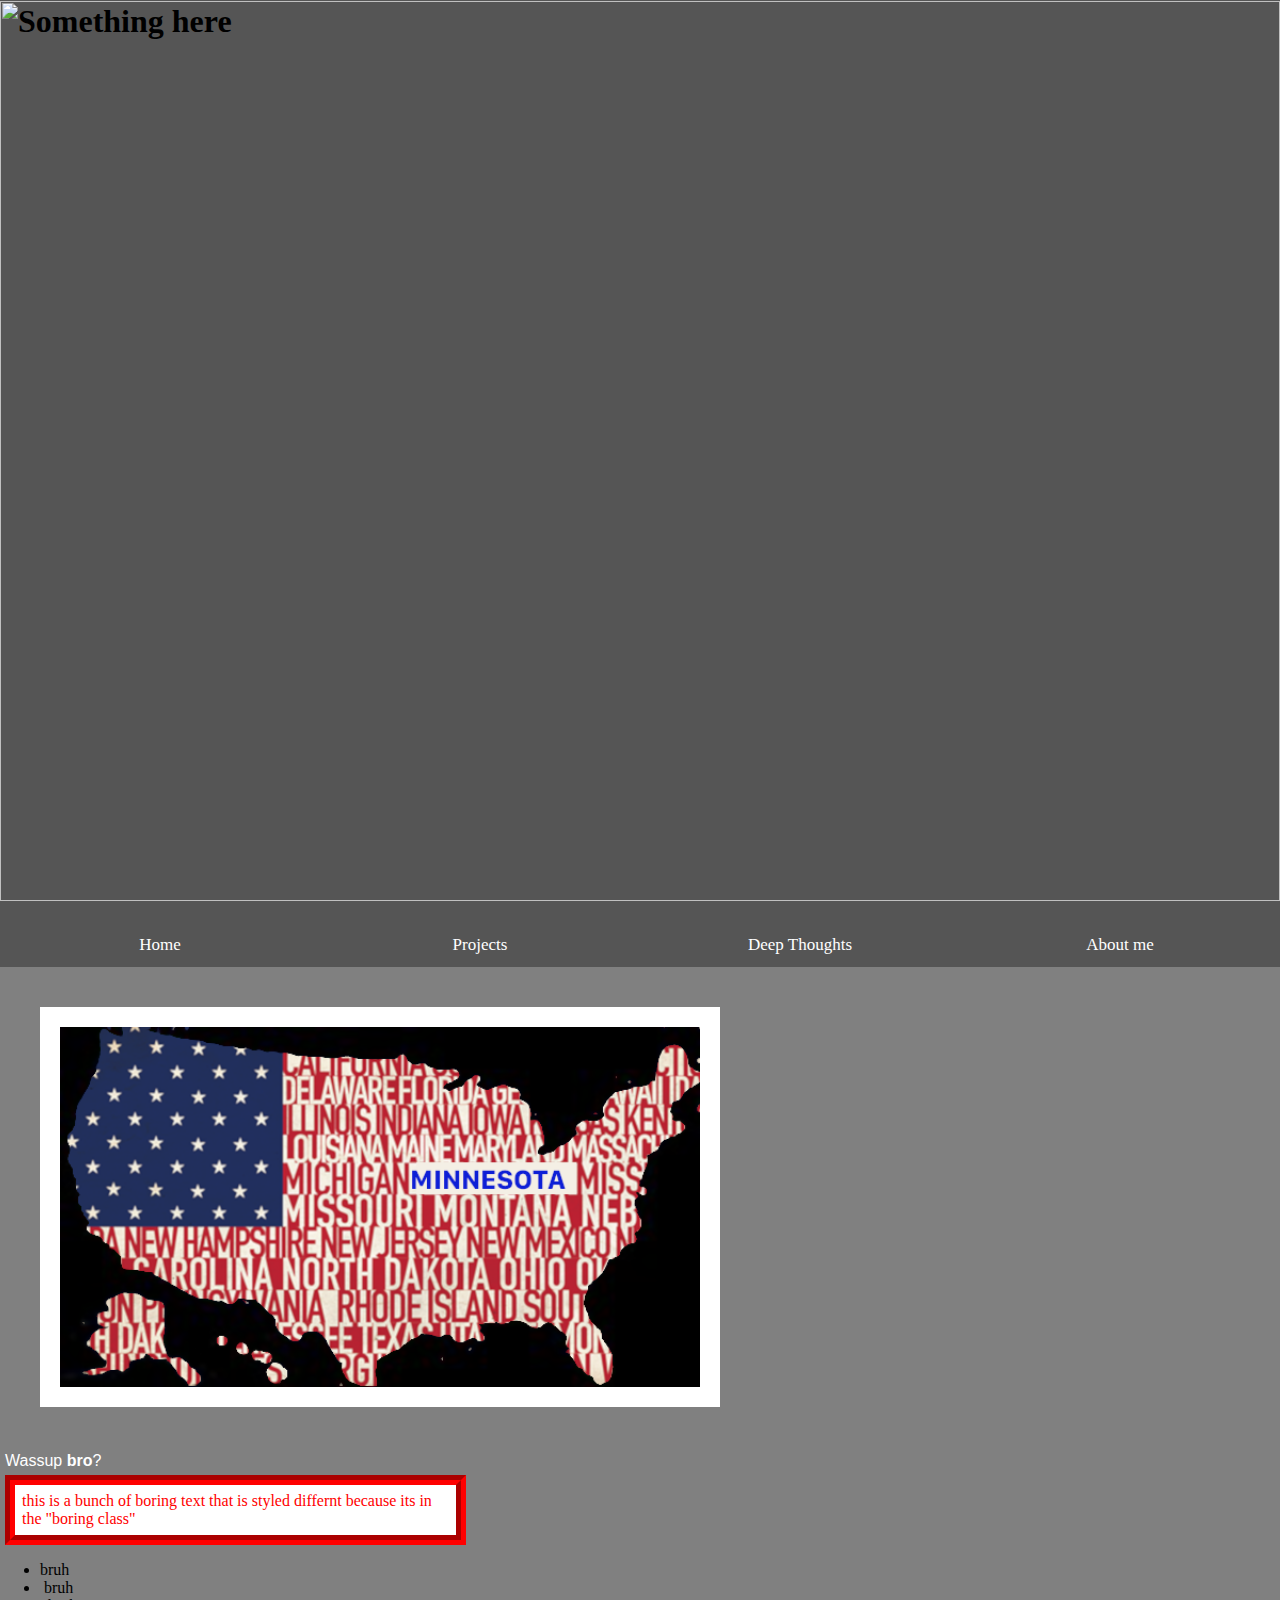
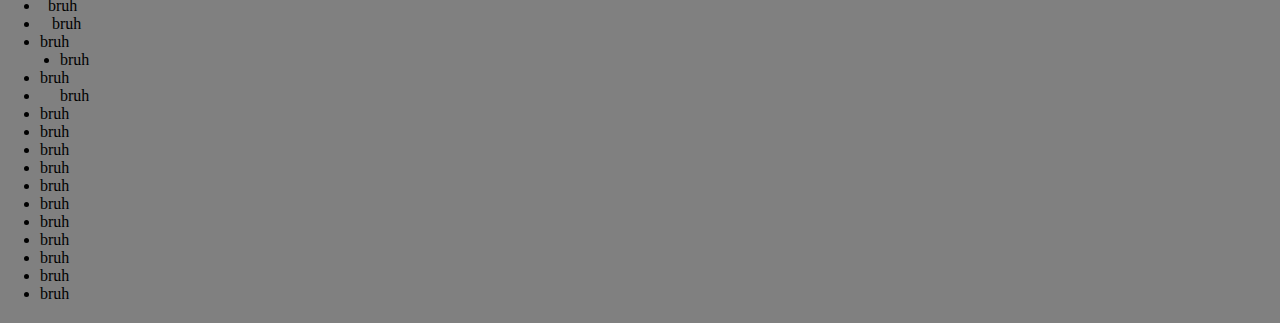
==== index.html @ f30cf18b "Add files via upload" ====
<html>
    <head>
        <link rel=stylesheet type="text/css" href="css/main.css">
        <title>MyPortfolio</title>
    </head>
    <body>
        <header>
            <div class="navbar">
                <h1><img id="bannerimg" src="../images/spring2.jpg" alt="Something here"></h1>
                <a href="portfolio/index.html">Home</a>
                <a href="pages/projects.html">Projects</a>
                <a href="pages/DeepThoughts.html">Deep Thoughts</a>
                <a href="pages/AboutMe.html">About me</a>
            </div>
        </header>
        <img class="pics" src="images/USMapFlag2.png">
        <p>Wassup <strong>bro</strong>?</p>
        <div class="boring">
            this is a bunch of boring text that is styled differnt because its in the "boring class"
        </div>
        
        <ul>
            <li>bruh</li>
            <li>&nbsp;bruh</li>
            <li>&nbsp;&nbsp;bruh</li>
            <li>&nbsp;&nbsp;&nbsp;bruh</li>
            <li>bruh</li>
            <li class="indent">bruh</li>
            <li>bruh</li>
            <li class="indent2">bruh</li>
            <li>bruh</li>
            <li>bruh</li>
            <li>bruh</li>
            <li>bruh</li>
            <li>bruh</li>
            <li>bruh</li>
            <li>bruh</li>
            <li>bruh</li>
            <li>bruh</li>
            <li>bruh</li>
            <li>bruh</li>            
        </ul>
        
        <script>
            function getBannerImg(){
                let date = new Date().getMonth();
                let img;
                switch(true){
                    case date==11 : img="../images/winter2.png"; break;
                    case date<=1 : img="../images/winter2.png"; break;
                    case date<=4 : img="../images/spring2.png"; break;
                    case date<=7 : img="../images/summer2.png"; break;
                    case date<=10 : img="../images/fall2.png"; break;
                    default : img="../images/seasons.png"; break;
                }
                return img;
            }
            document.getElementById("bannerimg").src=getBannerImg();
        </script>
    </body>
</html>
---- css/main.css ----
body {
    background-color: gray;
    margin: auto;
}

p {
    color: white;
    font-family:arial,sans-serif;
    margin: 5px;
}

.boring {
    color: red;
    margin: 5px;
    padding: 7px;
    background-color: white;
    border-style: groove;
    border-color: red;
    border-width: 10px;
    width: 33.33%;
    
}

a:hover {
    color: green;    
}

h2 {
    font-size: 20px;
    
}

img {
    
    width: 50%;

}

.pics {
    background-color: white;
    border: 10px;
    padding: 20px;
    margin: 40px;
    display: inline-block;

}

.indent {
    margin-left: 20px;
    
}

.indent2 {
    padding-left: 20px;
    
}

#date {
    display: inline-block;
    color: black; 
    background-color: white;
    padding: 10px;
    margin: 10px;
    float: right;
    
}

/* Style the navigation menu */
.navbar {
    width: 100%;
    background-color: #555;
    overflow: auto;
    margin-top: -20;
    
}

/* Navigation links */
.navbar a {
    float: left;
    padding-top: 12px;
    padding-bottom: 12px;
    color: white;
    text-decoration: none;
    font-size: 17px;
    width: 25%;
    /* Four equal-width links. If you have two links, use 50%, and 33.33% for three links, etc.. */
    text-align: center;
    /* If you want the text to be centered */
}

/* Add a background color on mouse-over */
.navbar a:hover {
    background-color: #000;
}

/* Style the current/active link */
.navbar a:active {
    background-color: #4CAF50;
}

#bannerimg {
    width: 100%;
    height: auto;

}
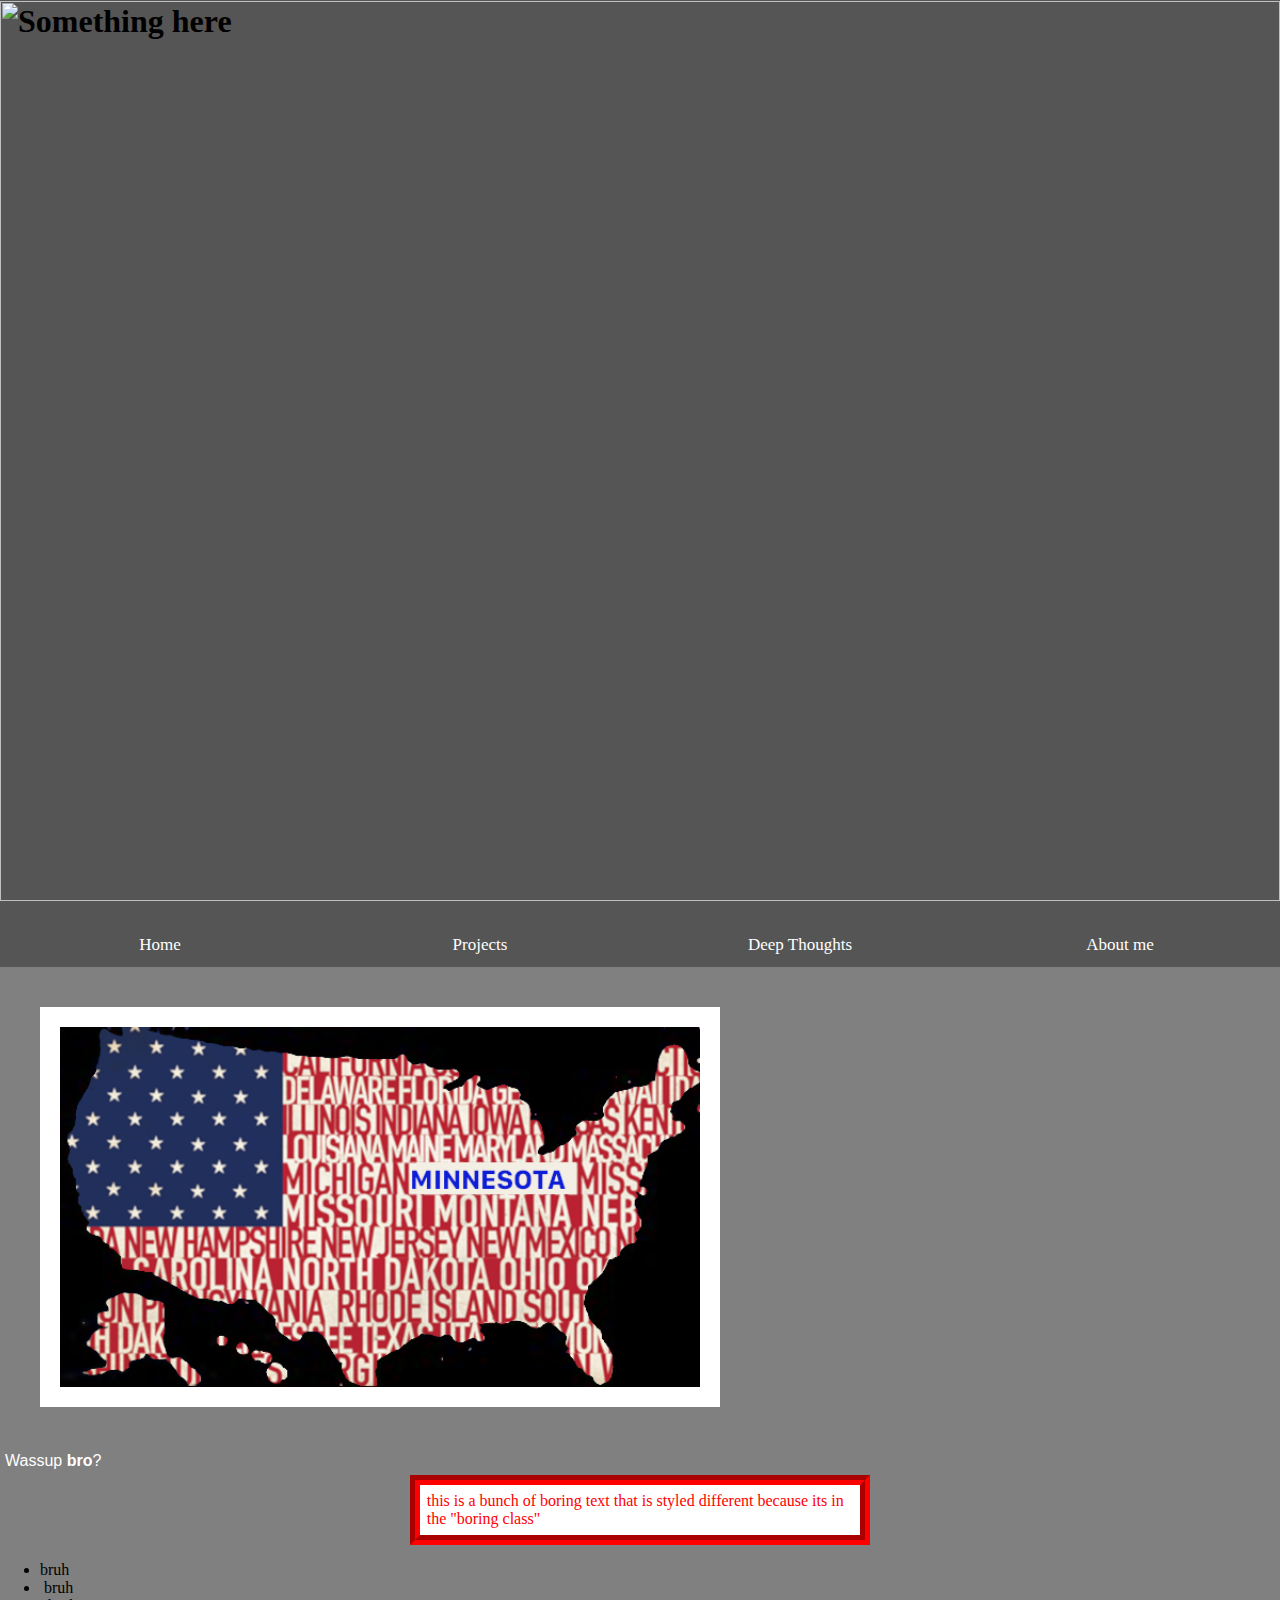
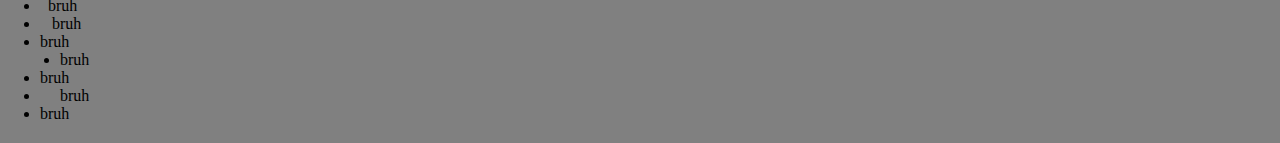
==== commit 2db6a084: "Add files via upload" ====
--- a/index.html
+++ b/index.html
@@ -7,7 +7,7 @@
         <header>
             <div class="navbar">
                 <h1><img id="bannerimg" src="../images/spring2.jpg" alt="Something here"></h1>
-                <a href="portfolio/index.html">Home</a>
+                <a href="index.html">Home</a>
                 <a href="pages/projects.html">Projects</a>
                 <a href="pages/DeepThoughts.html">Deep Thoughts</a>
                 <a href="pages/AboutMe.html">About me</a>
@@ -16,7 +16,7 @@
         <img class="pics" src="images/USMapFlag2.png">
         <p>Wassup <strong>bro</strong>?</p>
         <div class="boring">
-            this is a bunch of boring text that is styled differnt because its in the "boring class"
+            this is a bunch of boring text that is styled different because its in the "boring class"
         </div>
         
         <ul>
@@ -28,17 +28,7 @@
             <li class="indent">bruh</li>
             <li>bruh</li>
             <li class="indent2">bruh</li>
-            <li>bruh</li>
-            <li>bruh</li>
-            <li>bruh</li>
-            <li>bruh</li>
-            <li>bruh</li>
-            <li>bruh</li>
-            <li>bruh</li>
-            <li>bruh</li>
-            <li>bruh</li>
-            <li>bruh</li>
-            <li>bruh</li>            
+            <li>bruh</li>          
         </ul>
         
         <script>
@@ -50,7 +40,7 @@
                     case date<=1 : img="../images/winter2.png"; break;
                     case date<=4 : img="../images/spring2.png"; break;
                     case date<=7 : img="../images/summer2.png"; break;
-                    case date<=10 : img="../images/fall2.png"; break;
+                    case date<=10 : img="images/fall2.png"; break;
                     default : img="../images/seasons.png"; break;
                 }
                 return img;
--- a/css/main.css
+++ b/css/main.css
@@ -18,6 +18,8 @@
     border-color: red;
     border-width: 10px;
     width: 33.33%;
+    margin-left: auto;
+    margin-right: auto;
     
 }
 
@@ -27,7 +29,7 @@
 
 h2 {
     font-size: 20px;
-    
+    text-align: center;
 }
 
 img {
@@ -47,6 +49,7 @@
 
 .indent {
     margin-left: 20px;
+    color: inherit;
     
 }
 
@@ -63,6 +66,22 @@
     margin: 10px;
     float: right;
     
+}
+
+
+#hidden{ 
+    color: gray;
+    padding: 20px;
+    display: block;
+    text-align:center;
+    margin-top: 20px;
+    margin-bottom: 20px;
+    margin-left: 33.33%;
+    margin-right: 33.33%;
+}
+
+#hidden:hover {   
+    color: white;
 }
 
 /* Style the navigation menu */
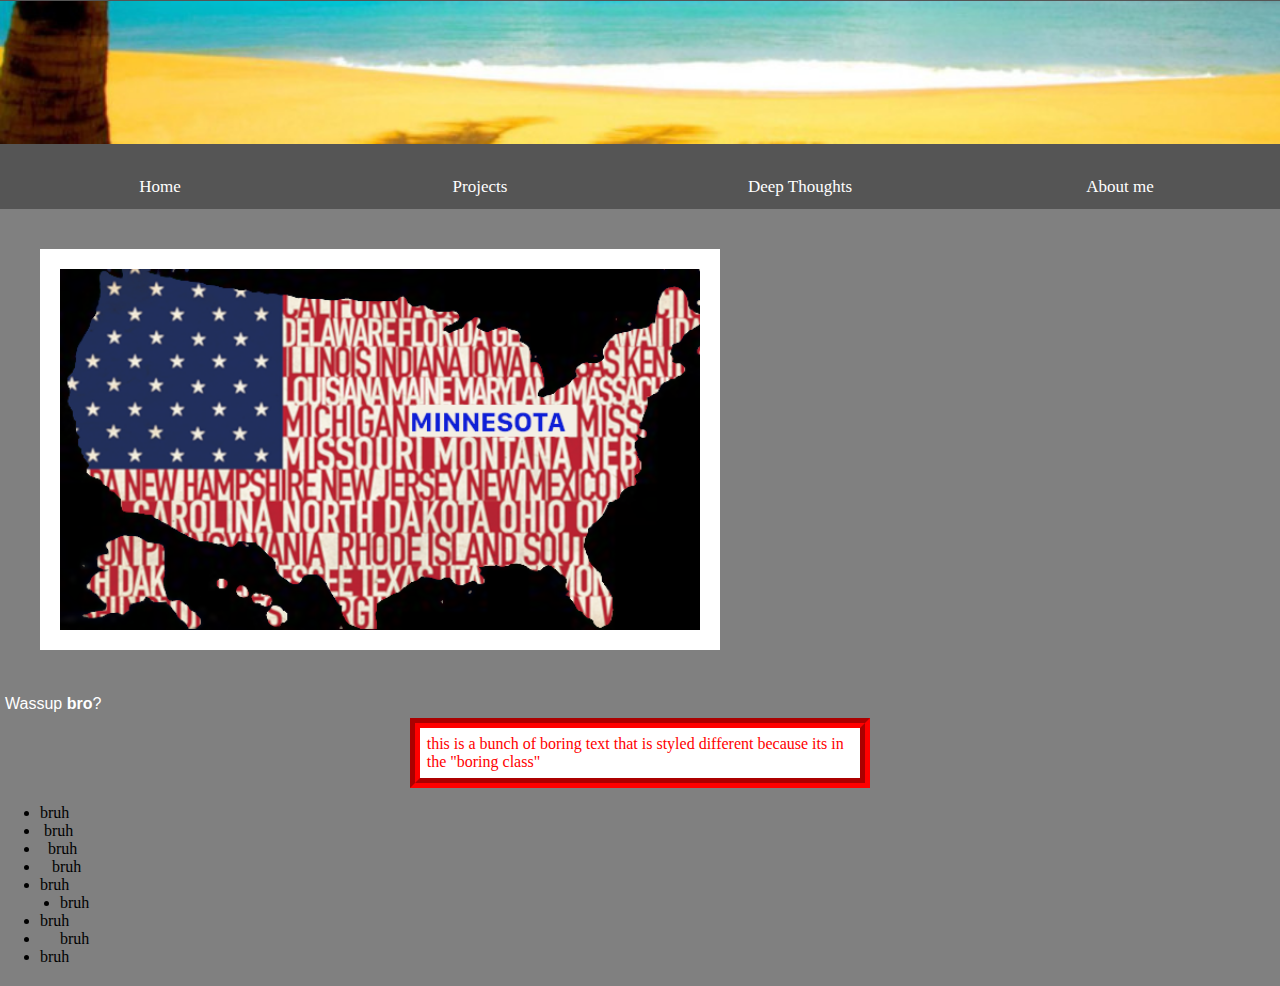
==== commit 5900e9dc: "Updated banner code" ====
--- a/index.html
+++ b/index.html
@@ -6,7 +6,7 @@
     <body>
         <header>
             <div class="navbar">
-                <h1><img id="bannerimg" src="../images/spring2.jpg" alt="Something here"></h1>
+                <h1><img id="bannerimg" src="images/spring2.jpg" alt="Something here"></h1>
                 <a href="index.html">Home</a>
                 <a href="pages/projects.html">Projects</a>
                 <a href="pages/DeepThoughts.html">Deep Thoughts</a>
@@ -36,16 +36,16 @@
                 let date = new Date().getMonth();
                 let img;
                 switch(true){
-                    case date==11 : img="../images/winter2.png"; break;
-                    case date<=1 : img="../images/winter2.png"; break;
-                    case date<=4 : img="../images/spring2.png"; break;
-                    case date<=7 : img="../images/summer2.png"; break;
+                    case date==11 : img="images/winter2.png"; break;
+                    case date<=1 : img="images/winter2.png"; break;
+                    case date<=4 : img="images/spring2.png"; break;
+                    case date<=7 : img="images/summer2.png"; break;
                     case date<=10 : img="images/fall2.png"; break;
-                    default : img="../images/seasons.png"; break;
+                    default : img="images/seasons.png"; break;
                 }
                 return img;
             }
             document.getElementById("bannerimg").src=getBannerImg();
         </script>
     </body>
-</html>+</html>
